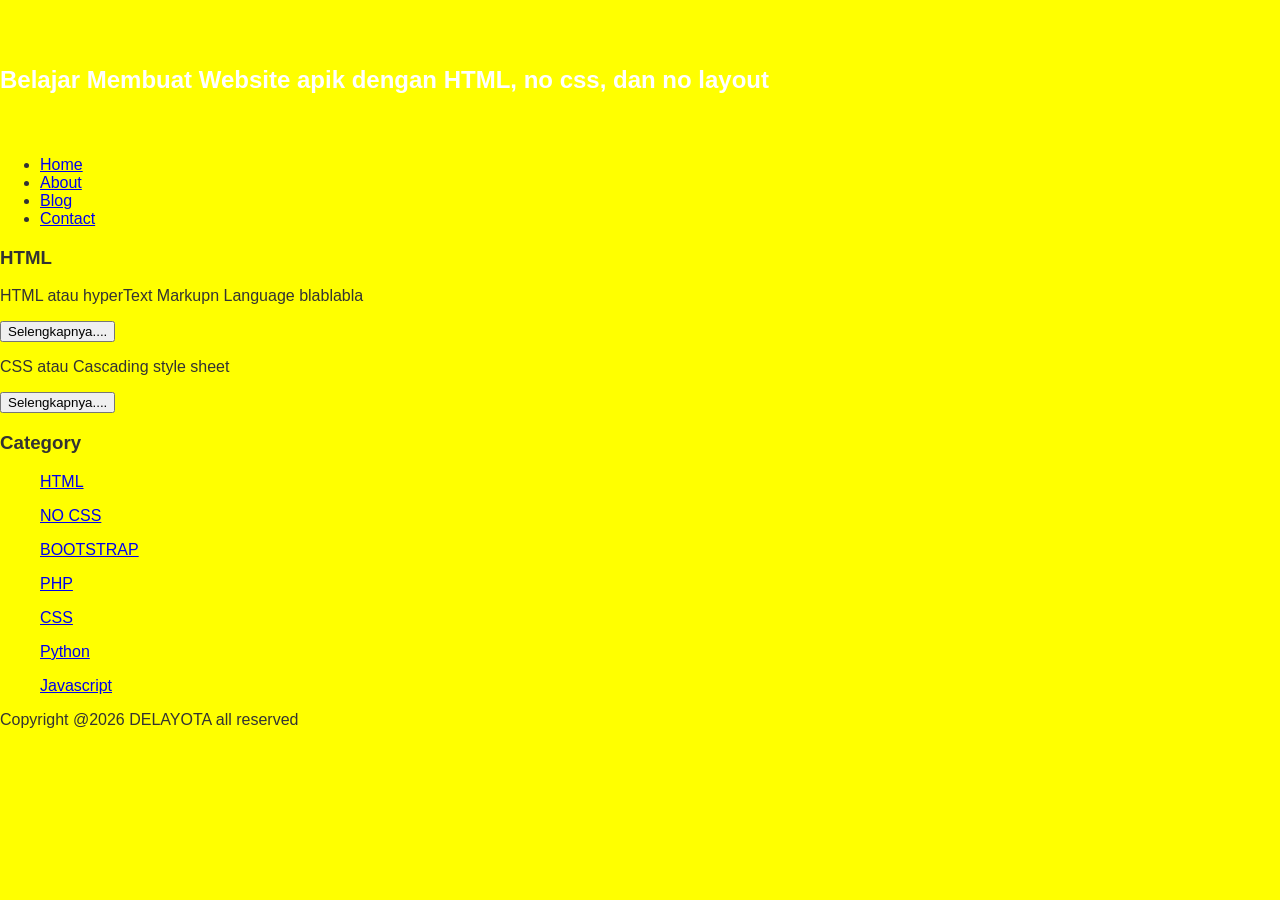
==== index.html @ a66ef1cd "Update index.html" ====
<!DOCTYPE html>
<html lang="en">
    <head>
	<title>Delayota</title>
	<link rel="stylesheet" href="style.css">
    </head>
    <body>
		<div class="header">
			<div class>
     <h2>Belajar Membuat Website apik dengan HTML, no css, dan no layout</h2>
			</div>
		</div>
	<div>
      <ul>
	<li><a href="index=html">Home</a></li>
	<li><a href="about.html">About</a></li>
	<li><a href="#">Blog</a></li>
	<li><a href="#">Contact</a></li>
      </ul>
	<h3>HTML</h3>

	<p>HTML atau hyperText Markupn Language blablabla<p/>
	<button>Selengkapnya....</button>
	<p>CSS atau Cascading style sheet</p>
	<button>Selengkapnya....</button>


      <h3> Category </h3>
      <ul>
	<p><a href="#" >HTML</a></p>
	<p><a href="#" >NO CSS</a></p>
	<p><a href="#" >BOOTSTRAP</a></p>
	<p><a href="#" >PHP</a></p>
	<p><a href="#" >CSS</a></p>
	<p><a href="#" >Python</a></p>
	<p><a href="#" >Javascript</a></p>
      </ul>
	<p>Copyright @2026 DELAYOTA all reserved</p>
 </body>
</html>
---- style.css ----
body
{
 background-color:yellow;
 color:#333;
 font-family:sans-serif;
 margin:0 auto;
}

.header{
    widht:90%
    margin:auto;
    height:120px;
    line-height:120px;
    backround:#417aa8;
    color:#fff;
}

.jarak
{
     padding:0 2pc;
}

.menu
{
 backround-color:#417aa8;
 height:50px;
 line-hright:50px;
 position:relative;
 widht:90%;
 margin:0 auto;
 padding:0 auto;
}
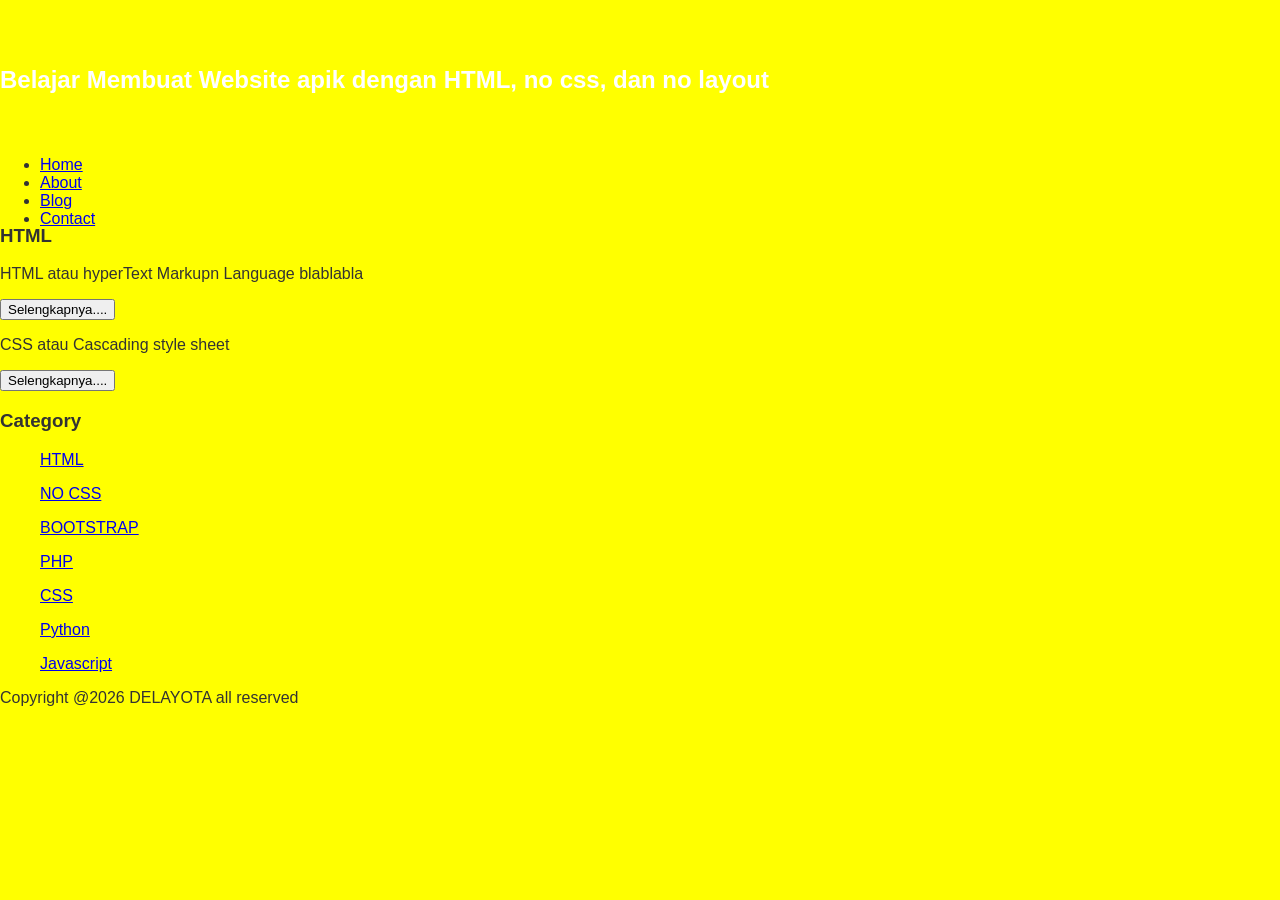
==== commit 2f31d92e: "Update index.html" ====
--- a/index.html
+++ b/index.html
@@ -10,13 +10,14 @@
      <h2>Belajar Membuat Website apik dengan HTML, no css, dan no layout</h2>
 			</div>
 		</div>
-	<div>
+	<div class="menu">
       <ul>
 	<li><a href="index=html">Home</a></li>
 	<li><a href="about.html">About</a></li>
 	<li><a href="#">Blog</a></li>
 	<li><a href="#">Contact</a></li>
       </ul>
+	</div>
 	<h3>HTML</h3>
 
 	<p>HTML atau hyperText Markupn Language blablabla<p/>
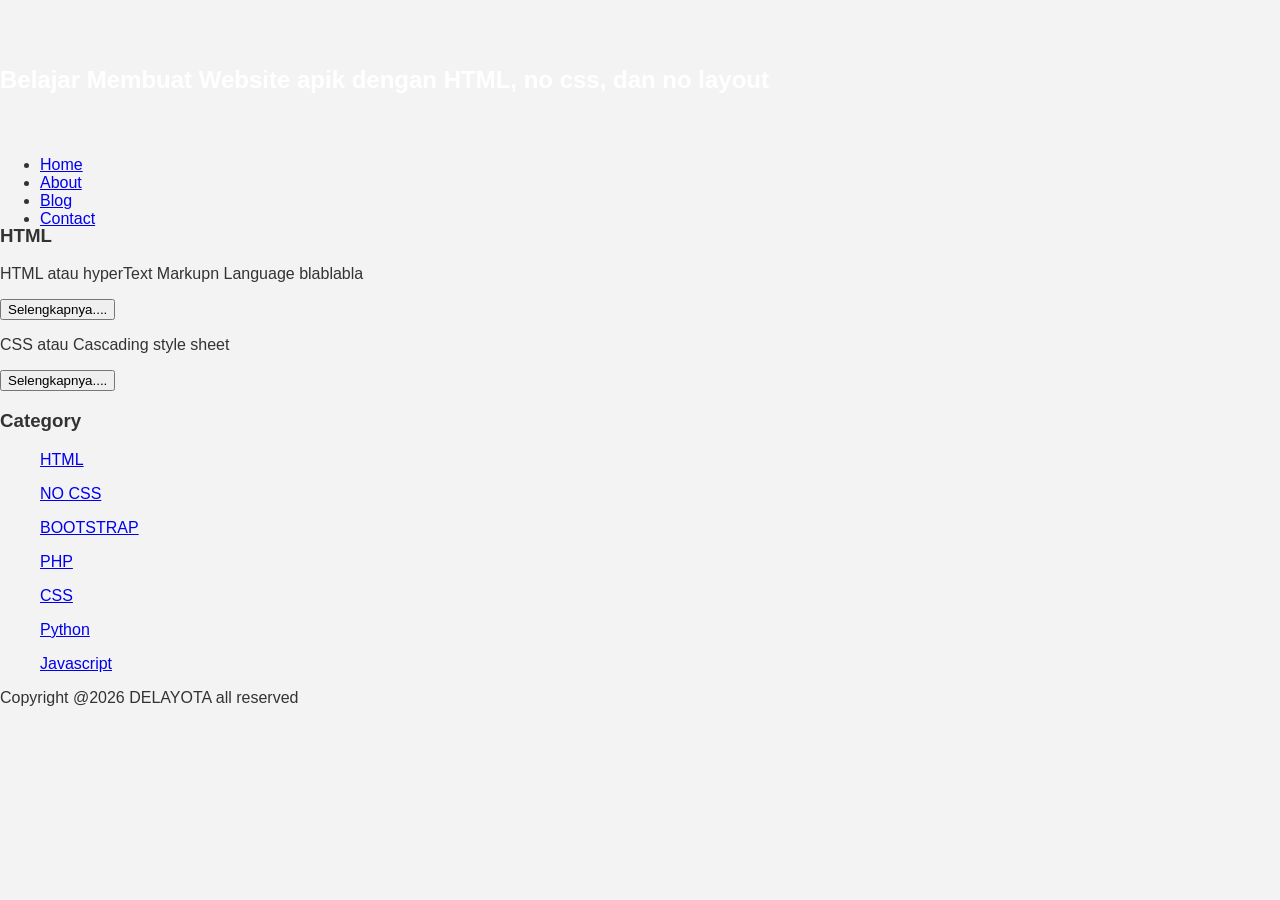
==== commit ddc4a4dc: "Update index.html" ====
--- a/index.html
+++ b/index.html
@@ -6,8 +6,8 @@
     </head>
     <body>
 		<div class="header">
-			<div class>
-     <h2>Belajar Membuat Website apik dengan HTML, no css, dan no layout</h2>
+			<div class"jarak">
+               <h2>Belajar Membuat Website apik dengan HTML, no css, dan no layout</h2>
 			</div>
 		</div>
 	<div class="menu">
--- a/style.css
+++ b/style.css
@@ -1,7 +1,7 @@
-body
-{
- background-color:yellow;
+body{
+ background:#f3f3f3;
  color:#333;
+ width:100%;
  font-family:sans-serif;
  margin:0 auto;
 }
@@ -15,8 +15,7 @@
     color:#fff;
 }
 
-.jarak
-{
+.jarak{
      padding:0 2pc;
 }
 
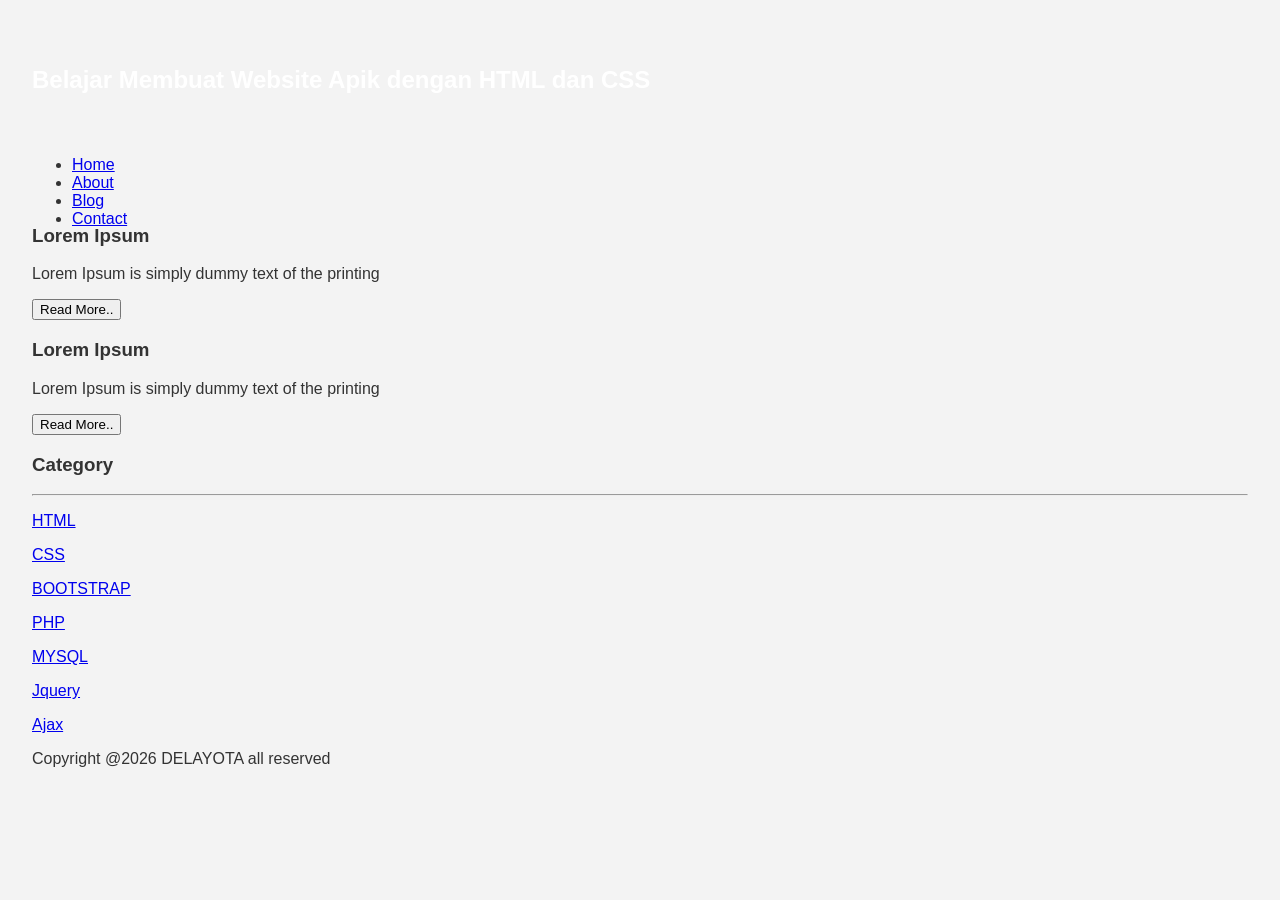
==== commit 34e22f72: "Update index.html" ====
--- a/index.html
+++ b/index.html
@@ -1,41 +1,69 @@
 <!DOCTYPE html>
 <html lang="en">
-    <head>
-	<title>Delayota</title>
-	<link rel="stylesheet" href="style.css">
-    </head>
-    <body>
-		<div class="header">
-			<div class"jarak">
-               <h2>Belajar Membuat Website apik dengan HTML, no css, dan no layout</h2>
-			</div>
-		</div>
-	<div class="menu">
-      <ul>
-	<li><a href="index=html">Home</a></li>
-	<li><a href="about.html">About</a></li>
-	<li><a href="#">Blog</a></li>
-	<li><a href="#">Contact</a></li>
-      </ul>
-	</div>
-	<h3>HTML</h3>
+<head>
+    <meta charset="UTF-8">
+    <meta name="viewport" content="width=device-width, initial-scale=1.0">
+    <title>Delayota - Belajar Layout</title>
+    <link rel="stylesheet" href="style.css">
+</head>
+<body>
 
-	<p>HTML atau hyperText Markupn Language blablabla<p/>
-	<button>Selengkapnya....</button>
-	<p>CSS atau Cascading style sheet</p>
-	<button>Selengkapnya....</button>
+    <div class="header">
+        <div class="jarak">
+            <h2>Belajar Membuat Website Apik dengan HTML dan CSS</h2>
+        </div>
+    </div>
 
+    <div class="menu">
+        <div class="jarak">
+            <ul>
+                <li><a href="index.html">Home</a></li>
+                <li><a href="about.html">About</a></li>
+                <li><a href="#">Blog</a></li>
+                <li><a href="#">Contact</a></li>
+            </ul>
+        </div>
+    </div>
 
-      <h3> Category </h3>
-      <ul>
-	<p><a href="#" >HTML</a></p>
-	<p><a href="#" >NO CSS</a></p>
-	<p><a href="#" >BOOTSTRAP</a></p>
-	<p><a href="#" >PHP</a></p>
-	<p><a href="#" >CSS</a></p>
-	<p><a href="#" >Python</a></p>
-	<p><a href="#" >Javascript</a></p>
-      </ul>
-	<p>Copyright @2026 DELAYOTA all reserved</p>
- </body>
+    <div class="content">
+        <div class="jarak">
+            
+            <div class="kiri">
+                <div class="border">
+                    <h3>Lorem Ipsum</h3>
+                    <p>Lorem Ipsum is simply dummy text of the printing</p>
+                    <button class="btn">Read More..</button>
+                </div>
+
+                <div class="border">
+                    <h3>Lorem Ipsum</h3>
+                    <p>Lorem Ipsum is simply dummy text of the printing</p>
+                    <button class="btn">Read More..</button>
+                </div>
+            </div>
+
+            <div class="kanan">
+                <h3>Category</h3>
+                <hr>
+                <div class="sidebar-list">
+                    <p><a href="#">HTML</a></p>
+                    <p><a href="#">CSS</a></p>
+                    <p><a href="#">BOOTSTRAP</a></p>
+                    <p><a href="#">PHP</a></p>
+                    <p><a href="#">MYSQL</a></p>
+                    <p><a href="#">Jquery</a></p>
+                    <p><a href="#">Ajax</a></p>
+                </div>
+            </div>
+
+        </div>
+    </div>
+
+    <div class="footer">
+        <div class="jarak">
+            <p>Copyright @2026 DELAYOTA all reserved</p>
+        </div>
+    </div>
+
+</body>
 </html>
--- a/style.css
+++ b/style.css
@@ -1,13 +1,13 @@
 body{
- background:#f3f3f3;
- color:#333;
- width:100%;
- font-family:sans-serif;
- margin:0 auto;
+    background:#f3f3f3;
+    color:#333;
+    width:100%;
+    font-family:sans-serif;
+    margin:0 auto;
 }
 
 .header{
-    widht:90%
+    widht:90%;
     margin:auto;
     height:120px;
     line-height:120px;
@@ -19,13 +19,12 @@
      padding:0 2pc;
 }
 
-.menu
-{
- backround-color:#417aa8;
- height:50px;
- line-hright:50px;
- position:relative;
- widht:90%;
- margin:0 auto;
- padding:0 auto;
+.menu{
+  backround-color:#417aa8;
+  height:50px;
+  line-hright:50px;
+  position:relative;
+  widht:90%;
+  margin:0 auto;
+  padding:0 auto;
 }
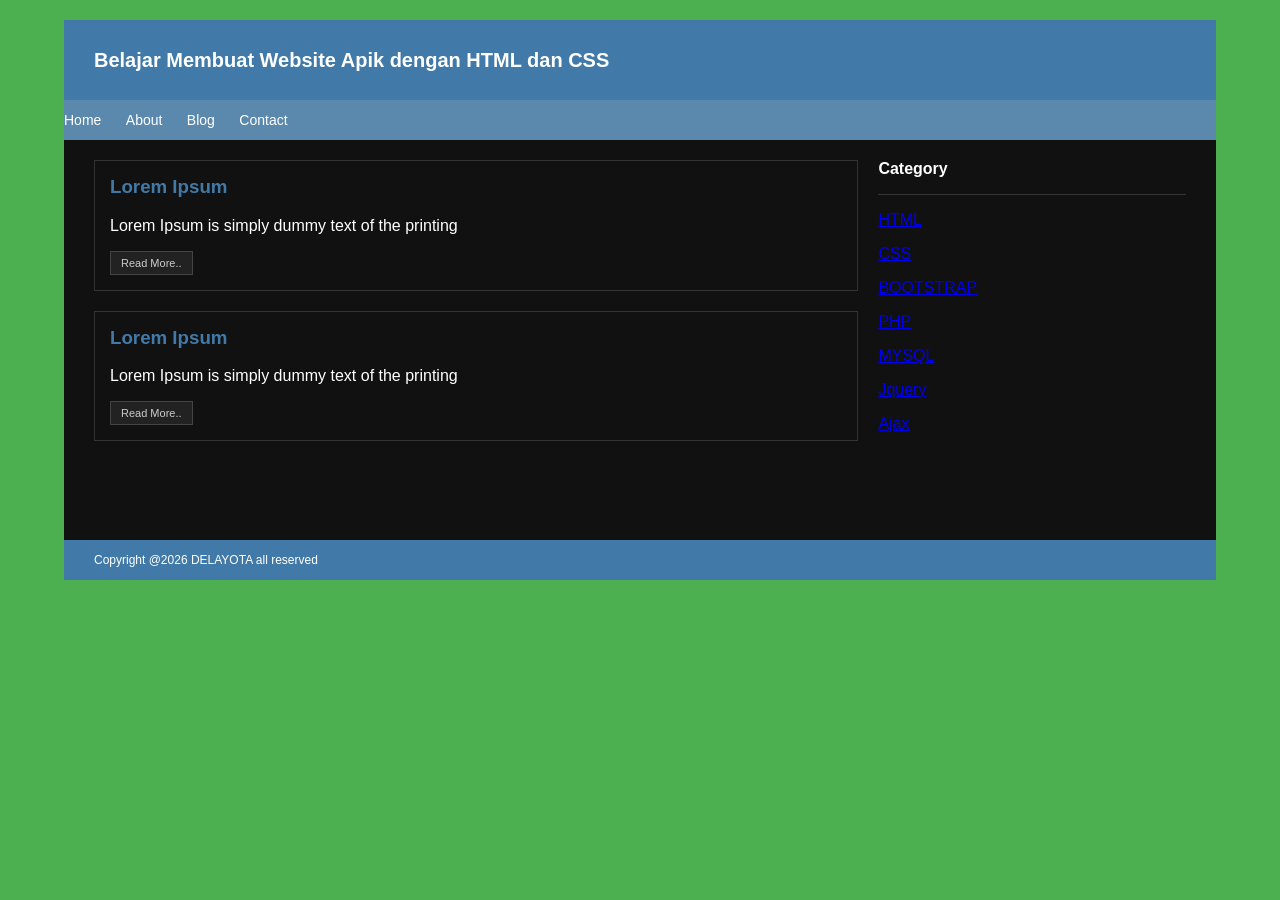
==== commit e58c7592: "Update index.html" ====
--- a/index.html
+++ b/index.html
@@ -1,9 +1,8 @@
 <!DOCTYPE html>
 <html lang="en">
-<head>
+<head> 
     <meta charset="UTF-8">
-    <meta name="viewport" content="width=device-width, initial-scale=1.0">
-    <title>Delayota - Belajar Layout</title>
+    <title>Delayota - Home</title>
     <link rel="stylesheet" href="style.css">
 </head>
 <body>
@@ -15,19 +14,16 @@
     </div>
 
     <div class="menu">
-        <div class="jarak">
-            <ul>
-                <li><a href="index.html">Home</a></li>
-                <li><a href="about.html">About</a></li>
-                <li><a href="#">Blog</a></li>
-                <li><a href="#">Contact</a></li>
-            </ul>
-        </div>
+        <ul>
+            <li><a href="index.html">Home</a></li>
+            <li><a href="about.html">About</a></li>
+            <li><a href="#">Blog</a></li>
+            <li><a href="#">Contact</a></li>
+        </ul>
     </div>
 
     <div class="content">
         <div class="jarak">
-            
             <div class="kiri">
                 <div class="border">
                     <h3>Lorem Ipsum</h3>
@@ -44,18 +40,16 @@
 
             <div class="kanan">
                 <h3>Category</h3>
-                <hr>
-                <div class="sidebar-list">
-                    <p><a href="#">HTML</a></p>
-                    <p><a href="#">CSS</a></p>
-                    <p><a href="#">BOOTSTRAP</a></p>
-                    <p><a href="#">PHP</a></p>
-                    <p><a href="#">MYSQL</a></p>
-                    <p><a href="#">Jquery</a></p>
-                    <p><a href="#">Ajax</a></p>
-                </div>
+                <hr/>
+                <p><a href="#" class="undecor">HTML</a></p>
+                <p><a href="#" class="undecor">CSS</a></p>
+                <p><a href="#" class="undecor">BOOTSTRAP</a></p>
+                <p><a href="#" class="undecor">PHP</a></p>
+                <p><a href="#" class="undecor">MYSQL</a></p>
+                <p><a href="#" class="undecor">Jquery</a></p>
+                <p><a href="#" class="undecor">Ajax</a></p>
             </div>
-
+            <div style="clear:both;"></div>
         </div>
     </div>
 
@@ -66,4 +60,4 @@
     </div>
 
 </body>
-</html>
+    </html>
--- a/style.css
+++ b/style.css
@@ -1,30 +1,139 @@
-body{
-    background:#f3f3f3;
-    color:#333;
-    width:100%;
-    font-family:sans-serif;
-    margin:0 auto;
+/* Reset Dasar */
+* {
+    box-sizing: border-box;
 }
 
-.header{
-    widht:90%;
-    margin:auto;
-    height:120px;
-    line-height:120px;
-    backround:#417aa8;
-    color:#fff;
+body {
+    background-color: #4caf50; /* Warna hijau latar belakang sesuai gambar */
+    font-family: sans-serif;
+    margin: 0;
+    padding: 20px 0;
 }
 
-.jarak{
-     padding:0 2pc;
+.jarak {
+    padding: 0 30px;
 }
 
-.menu{
-  backround-color:#417aa8;
-  height:50px;
-  line-hright:50px;
-  position:relative;
-  widht:90%;
-  margin:0 auto;
-  padding:0 auto;
+/* Header */
+.header {
+    width: 90%;
+    margin: auto;
+    background-color: #417aa8;
+    color: white;
+    height: 80px;
+    display: flex;
+    align-items: center;
 }
+
+.header h2 {
+    margin: 0;
+    font-size: 20px;
+}
+
+/* Navigasi */
+.menu {
+    width: 90%;
+    margin: auto;
+    background-color: #5b89ae;
+    height: 40px;
+    display: flex;
+    align-items: center;
+}
+
+.menu ul {
+    list-style: none;
+    margin: 0;
+    padding: 0;
+}
+
+.menu ul li {
+    display: inline;
+    margin-right: 20px;
+}
+
+.menu ul li a {
+    color: white;
+    text-decoration: none;
+    font-size: 14px;
+}
+
+/* Konten Utama */
+.content {
+    width: 90%;
+    margin: auto;
+    background-color: #111111; /* Warna hitam konten */
+    color: white;
+    padding: 20px 0;
+    min-height: 400px;
+    overflow: hidden; /* Agar float tidak berantakan */
+}
+
+.kiri {
+    width: 70%;
+    float: left;
+}
+
+.kanan {
+    width: 30%;
+    float: left;
+    padding-left: 20px;
+}
+
+/* Kotak Artikel (Border) */
+.border {
+    border: 1px solid #333;
+    padding: 15px;
+    margin-bottom: 20px;
+}
+
+.border h3 {
+    margin-top: 0;
+    color: #417aa8;
+}
+
+.btn {
+    background: #222;
+    color: #ccc;
+    border: 1px solid #444;
+    padding: 5px 10px;
+    cursor: pointer;
+    font-size: 11px;
+}
+
+/* Sidebar */
+.kanan h3 {
+    margin-top: 0;
+    font-size: 16px;
+}
+
+.kanan hr {
+    border: 0;
+    border-top: 1px solid #333;
+    margin-bottom: 15px;
+}
+
+.sidebar-list p {
+    margin: 8px 0;
+}
+
+.sidebar-list a {
+    color: #417aa8;
+    text-decoration: none;
+    font-size: 13px;
+}
+
+/* Footer */
+.footer {
+    width: 90%;
+    margin: auto;
+    background-color: #417aa8;
+    color: white;
+    height: 40px;
+    display: flex;
+    align-items: center;
+    font-size: 12px;
+}
+
+.footer p {
+    margin: 0;
+}
